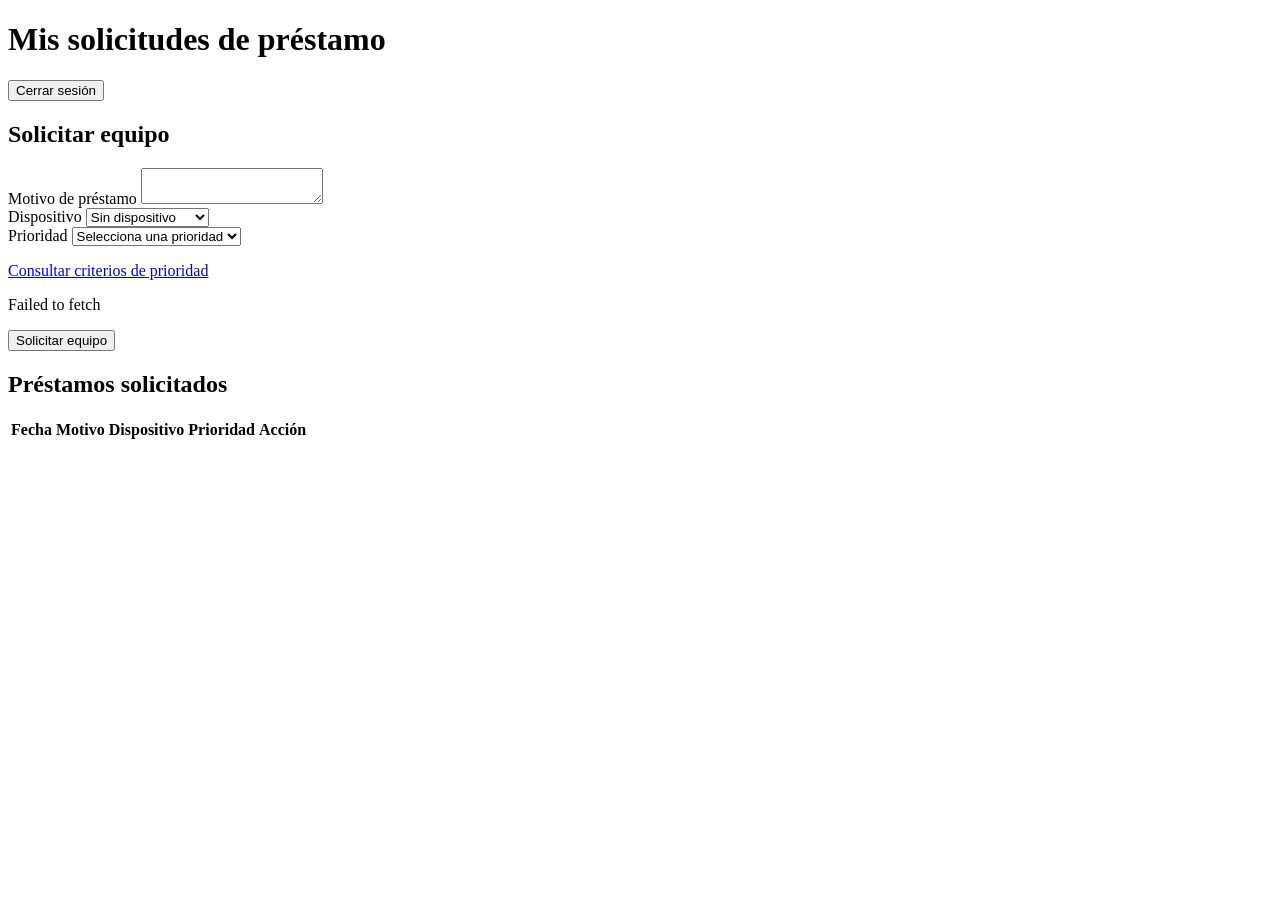
==== Frontend/templates/docente.html @ 0ade26d3 "Subiendo proyecto inicial de prestamos" ====
<!DOCTYPE html>
<html lang="es">
<head>
    <meta charset="UTF-8">
    <meta
        name="viewport"
        content="width=device-width, initial-scale=1.0"
    >
    <title>Mis préstamos</title>
    <link rel="stylesheet" href="../css/estilos.css">
    <script src="../js/docente.js" defer></script>
</head>
<body>
    <header>
        <h1>Mis solicitudes de préstamo</h1>
        <button id="boton-logout" type="button">
            Cerrar sesión
        </button>
    </header>

    <main>
        <section>
            <h2 id="titulo-formulario">Solicitar equipo</h2>

            <form id="formulario-ticket">
                <input
                    type="hidden"
                    id="id-ticket"
                >

                <div>
                    <label for="descripcion">
                        Motivo de préstamo
                    </label>
                    <textarea
                        id="descripcion"
                        maxlength="2000"
                        required
                    ></textarea>
                </div>

                <div>
                    <label for="sala">Dispositivo</label>
                    <select id="sala">
                        <option value="">
                            Sin dispositivo
                        </option>
                        <option value="Laptop Ceibal 01">Laptop Ceibal 01</option>
                        <option value="Laptop Ceibal 02">Laptop Ceibal 02</option>
                        <option value="Proyector Epson">Proyector Epson</option>
                        <option value="Tablet">Tablet</option>
                        <option value="Cámara digital">Cámara digital</option>
                        <option value="Kit de Robótica">Kit de Robótica</option>
                    </select>
                </div>

                <div>
                    <label for="prioridad">Prioridad</label>
                    <select id="prioridad" required>
                        <option value="">
                            Selecciona una prioridad
                        </option>
                    </select>
                     <p>
                        <a href="criterios-prioridad.html">
                            Consultar criterios de prioridad
                        </a>
                    </p>
                </div>

                <p id="mensaje-error" role="alert" hidden></p>
                <p id="mensaje-exito" role="status" hidden></p>

                <button type="submit">
                    Solicitar equipo
                </button>

                <button
                    id="boton-cancelar"
                    type="button"
                    hidden
                >
                    Cancelar modificación
                </button>
            </form>
        </section>

        <section>
            <h2>Préstamos solicitados</h2>

            <table>
                <thead>
                    <tr>
                        <th>Fecha</th>
                        <th>Motivo</th>
                        <th>Dispositivo</th>
                        <th>Prioridad</th>
                        <th>Acción</th>
                    </tr>
                </thead>
                <tbody id="lista-tickets"></tbody>
            </table>

            <p id="sin-tickets" hidden>
                No tienes préstamos registrados.
            </p>
        </section>
    </main>
</body>
</html>
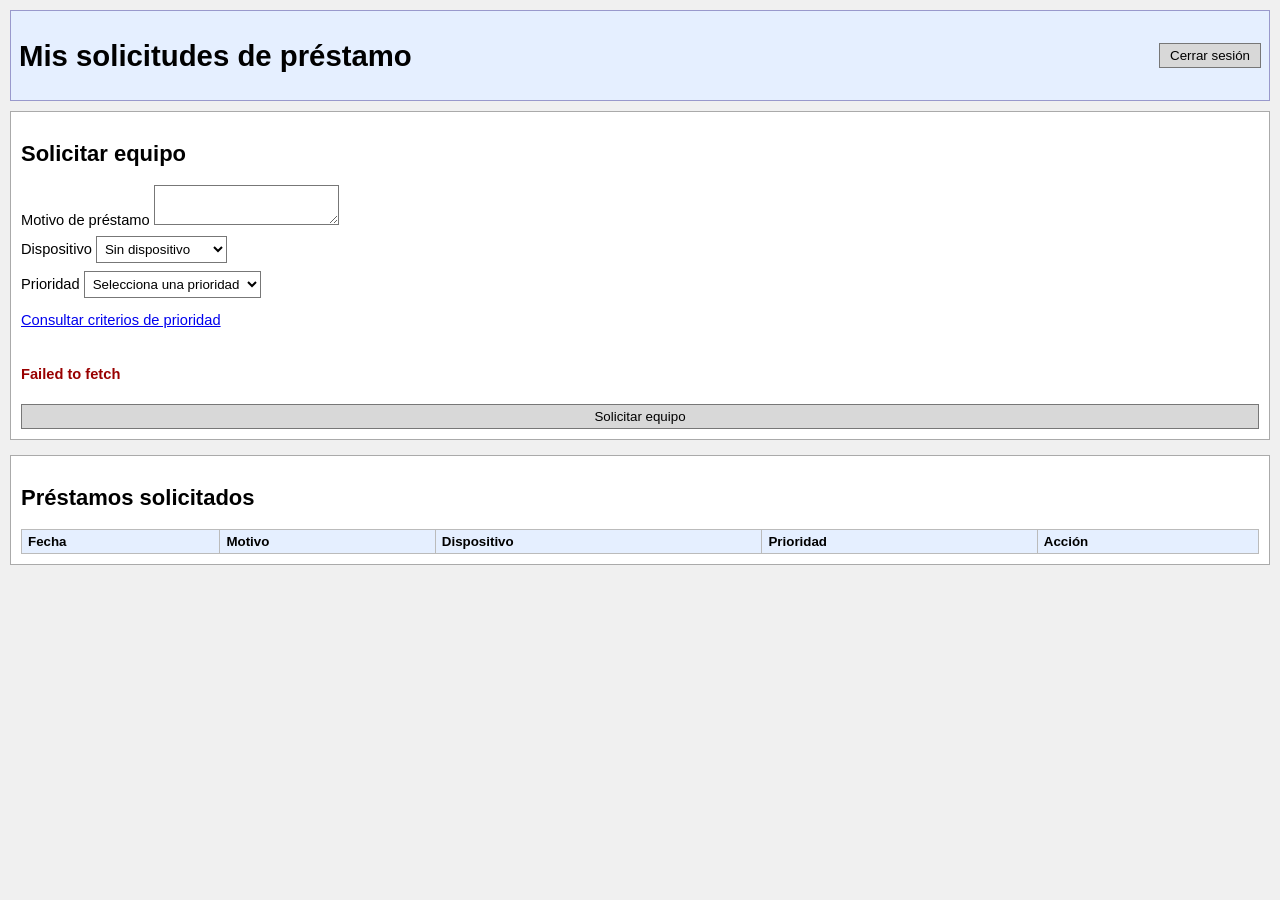
==== commit 0fb3584c: "Ultimos cambios para las vistas" ====
--- a/Frontend/templates/docente.html
+++ b/Frontend/templates/docente.html
@@ -49,8 +49,6 @@
                         <option value="Laptop Ceibal 02">Laptop Ceibal 02</option>
                         <option value="Proyector Epson">Proyector Epson</option>
                         <option value="Tablet">Tablet</option>
-                        <option value="Cámara digital">Cámara digital</option>
-                        <option value="Kit de Robótica">Kit de Robótica</option>
                     </select>
                 </div>
 
--- a/Frontend/css/estilos.css
+++ b/Frontend/css/estilos.css
@@ -0,0 +1,81 @@
+body {
+    background: #f0f0f0;
+    color: #000;
+    font-family: sans-serif;
+    font-size: 11pt;
+    margin: 10px;
+}
+
+header {
+    background: #e5efff;
+    border: 1px solid #99c;
+    padding: 8px;
+    margin-bottom: 10px;
+    display: flex;
+    justify-content: space-between;
+    align-items: center;
+}
+
+section {
+    background: #fff;
+    border: 1px solid #aaa;
+    padding: 10px;
+    margin-bottom: 15px;
+}
+
+form {
+    display: flex;
+    flex-direction: column;
+    gap: 8px;
+}
+
+input, select, textarea, button {
+    font-family: sans-serif;
+    font-size: 10pt;
+    padding: 4px;
+    border: 1px solid #777;
+    background: #fff;
+}
+
+button, input[type="submit"] {
+    background: #d8d8d8;
+    border: 1px solid #777;
+    cursor: pointer;
+    width: auto;
+    padding: 4px 10px;
+}
+
+button:hover {
+    background: #c8c8c8;
+}
+
+table {
+    width: 100%;
+    border-collapse: collapse;
+    margin-top: 5px;
+    font-size: 10pt;
+}
+
+th, td {
+    padding: 4px 6px;
+    border: 1px solid #bbb;
+    text-align: left;
+}
+
+th {
+    background: #e5efff;
+}
+
+tr:nth-child(even) {
+    background: #f9f9f9;
+}
+
+#mensaje-error {
+    color: #900;
+    font-weight: bold;
+}
+
+#mensaje-exito {
+    color: #090;
+    font-weight: bold;
+}
